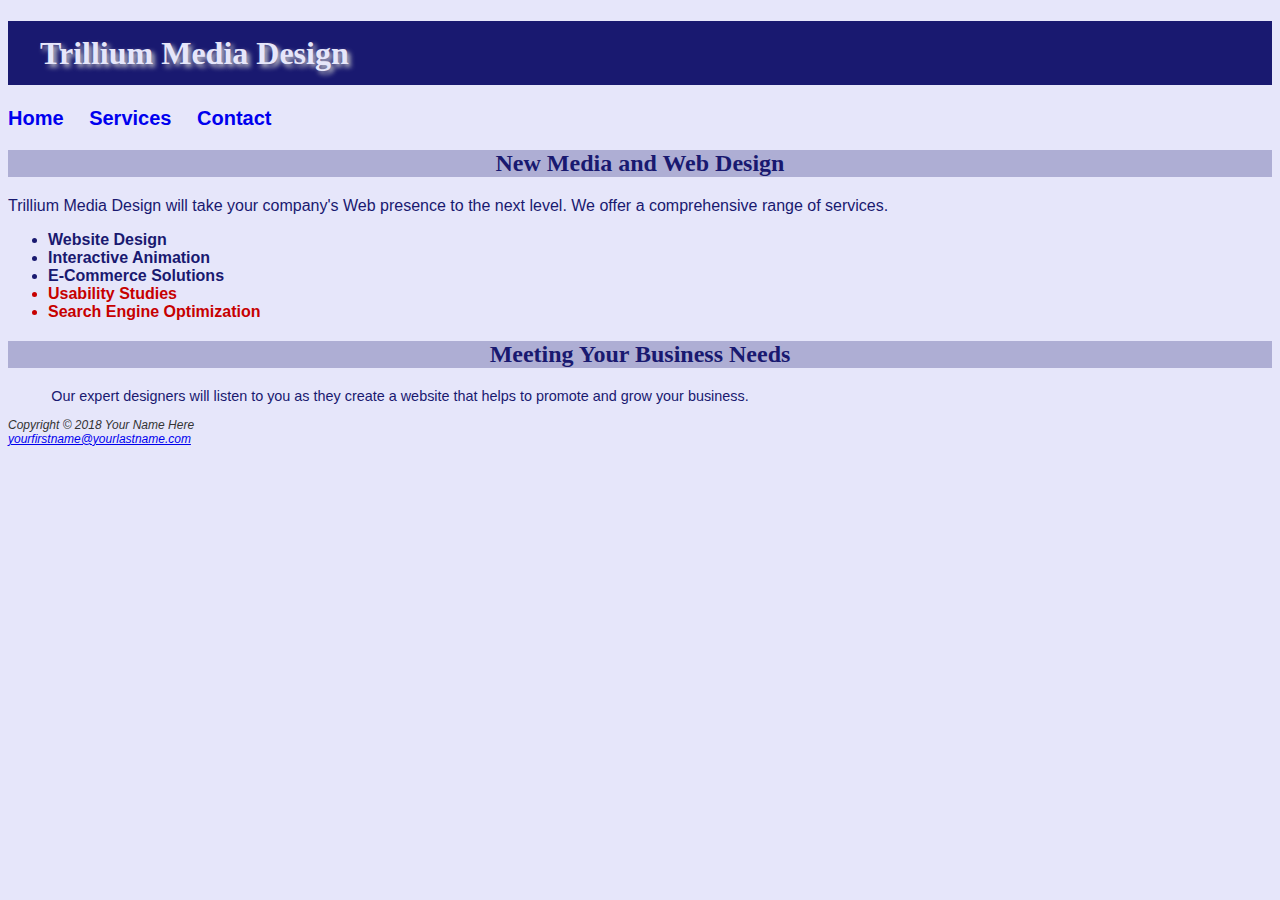
==== index.html @ 030e85c5 "attempt 1 prob failure" ====
<!DOCTYPE html>
<html lang="en">
<head>
<title>Trillium Media Design</title>
<meta charset="utf-8">
<link href="trillium.css" rel="stylesheet">
</head>

<body>

 <header>
   <h1>Trillium Media Design</h1>
 </header>

   <nav>
 <a href="index.html">Home</a> <a href="services.html">Services</a> <a href="contact.html">Contact</a>
 </nav>

 <main>
   <h2>New Media and Web Design</h2>
   <p><span class="company"> <div wrapper>Trillium Media Design</span> will take your company&#39;s Web presence to the next level. We offer a comprehensive range of services.</div></p>
   <ul>
     <li>Website Design</li>
     <li>Interactive Animation</li>
     <li>E-Commerce Solutions</li>  	
     <li class="feature">Usability Studies</li>
     <li class="feature">Search Engine Optimization</li>
   </ul>
   <h2>Meeting Your Business Needs</h2>
   <p>Our expert designers will listen to you as they create a website that helps to promote and grow your business.</p>
 </main>
 
  <footer>Copyright &copy; 2018 Your Name Here<br>
  <a href="mailto:yourfirstname@yourlastname.com">yourfirstname@yourlastname.com</a>
  </footer>
</body>
</html>
---- trillium.css ----
body {background-color: #e6e6fa; 
    color: #191970; 
    font-family: Arial, Verdana, sans-serif;}

h1 {background-color: #191970; 
    color: #e6e6fa; 
    line-height: 200%; 
    font-family: Georgia, "Times New Roman", serif; 
    text-indent: 1em; 
    text-shadow: 3px 3px 5px #CCCCCC;}

h2 {background-color: #aeaed4; 
    color: #191970; 
    font-family: Georgia, "Times New Roman", serif; 
    text-align: center;}

nav {font-weight: bold; 
    word-spacing: 1em; 
    font-size: 1.25em;}

nav a {text-decoration: none;}

p { font-size: .90em; 
    text-indent: 3em;}

ul {font-weight: bold;}

footer {color: #333333; 
    font-size: .75em; 
    font-style: italic;}

.feature {color:#c70000;}

.company {font-weight: bold; 
    font-family: Georgia, 'Times New Roman', Times, serif; font-size: 1.25em;}

#wrapper {margin-left: auto;
    margin-right: auto;
    width: 80%;}
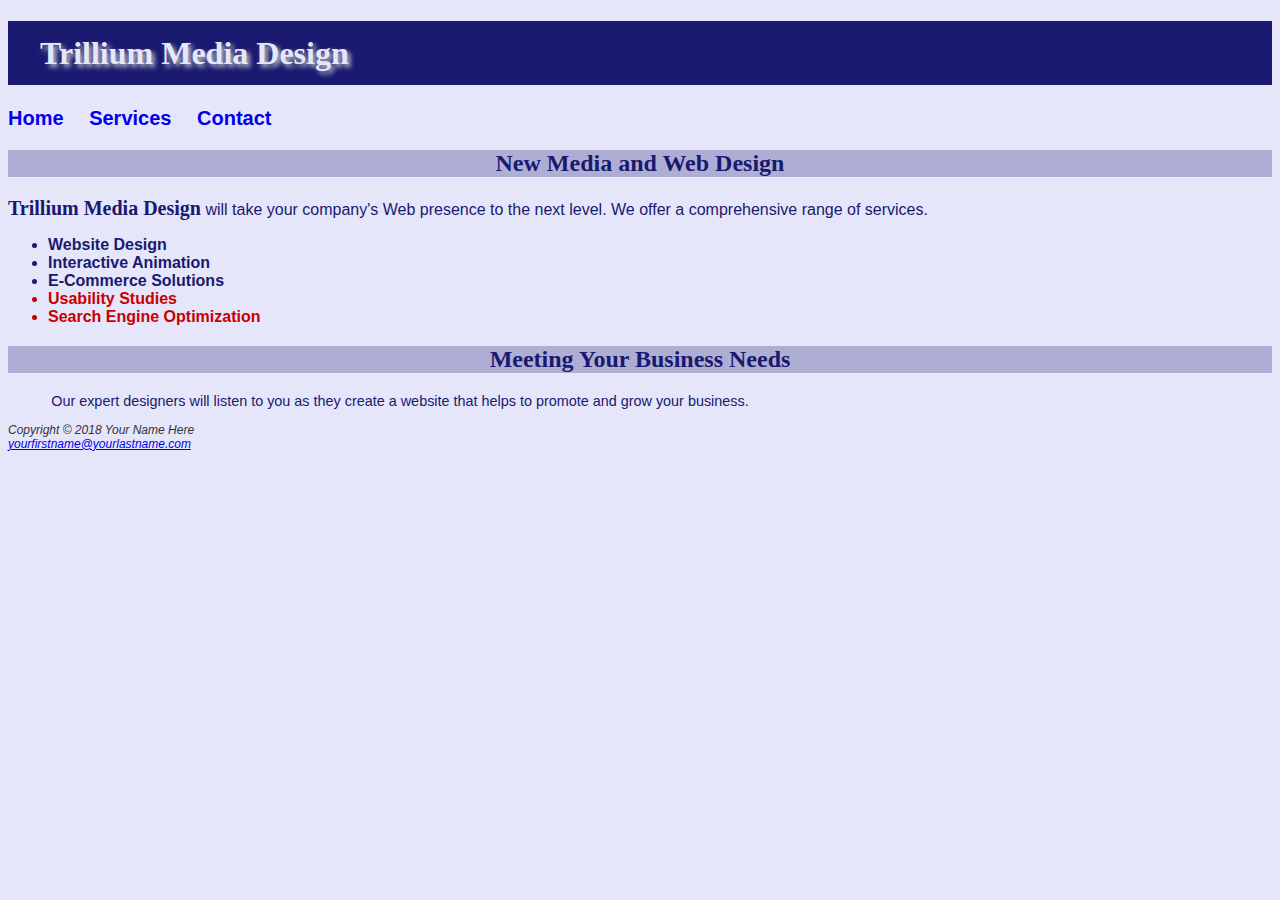
==== commit f0a01633: "I'm trying" ====
--- a/index.html
+++ b/index.html
@@ -18,7 +18,7 @@
 
  <main>
    <h2>New Media and Web Design</h2>
-   <p><span class="company"> <div wrapper>Trillium Media Design</span> will take your company&#39;s Web presence to the next level. We offer a comprehensive range of services.</div></p>
+   <p><div class="wrapper"><span class="company"> Trillium Media Design</span> will take your company&#39;s Web presence to the next level. We offer a comprehensive range of services.</div></p>
    <ul>
      <li>Website Design</li>
      <li>Interactive Animation</li>
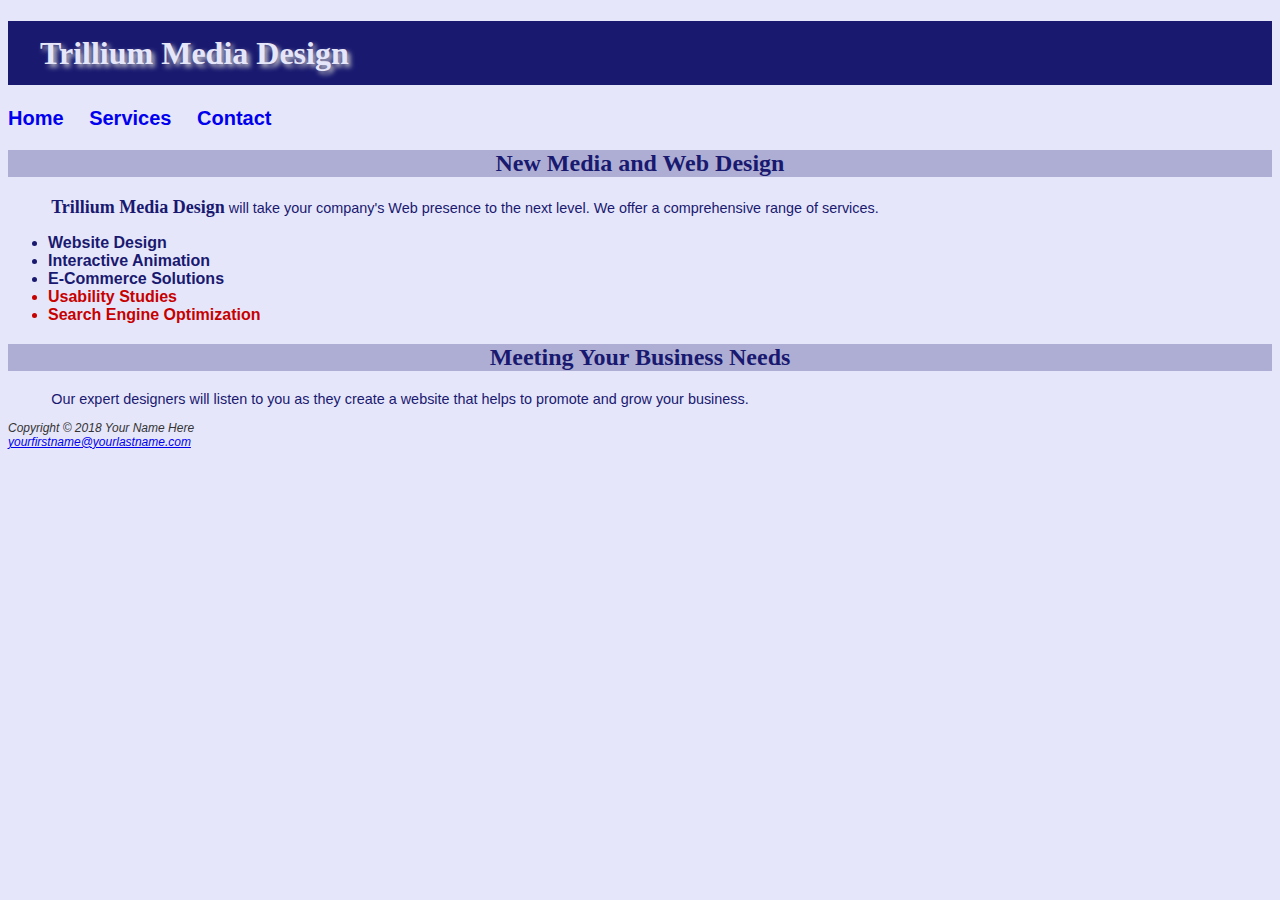
==== commit 88dc8471: "shrink yay attempt 1" ====
--- a/index.html
+++ b/index.html
@@ -7,7 +7,7 @@
 </head>
 
 <body>
-
+<div class="wrapper">
  <header>
    <h1>Trillium Media Design</h1>
  </header>
@@ -18,7 +18,7 @@
 
  <main>
    <h2>New Media and Web Design</h2>
-   <p><div class="wrapper"><span class="company"> Trillium Media Design</span> will take your company&#39;s Web presence to the next level. We offer a comprehensive range of services.</div></p>
+   <p><span class="company"> Trillium Media Design</span> will take your company&#39;s Web presence to the next level. We offer a comprehensive range of services.</p>
    <ul>
      <li>Website Design</li>
      <li>Interactive Animation</li>
@@ -33,5 +33,5 @@
   <footer>Copyright &copy; 2018 Your Name Here<br>
   <a href="mailto:yourfirstname@yourlastname.com">yourfirstname@yourlastname.com</a>
   </footer>
-</body>
+</div></body>
 </html>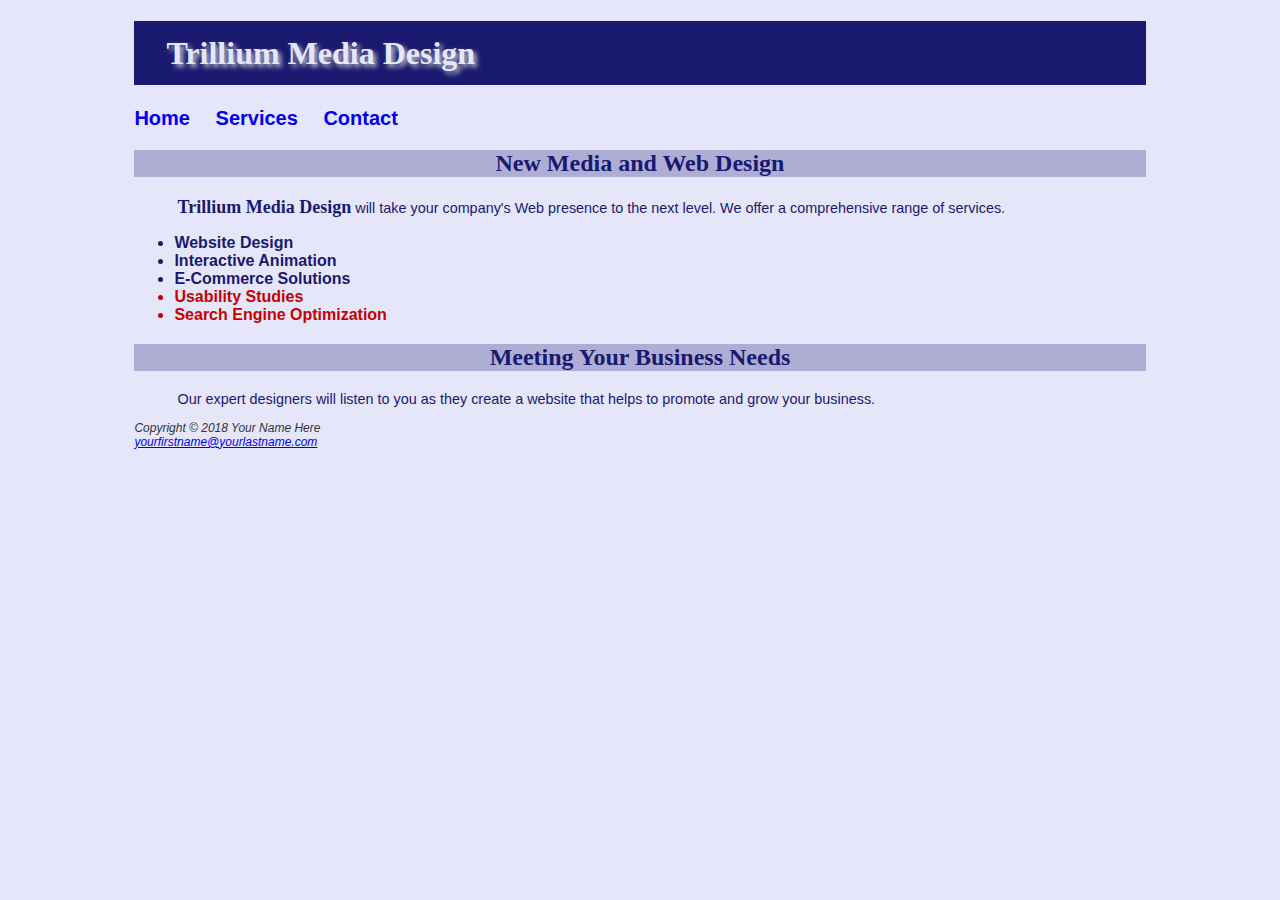
==== commit 44dacf59: "dude idk" ====
--- a/index.html
+++ b/index.html
@@ -7,7 +7,7 @@
 </head>
 
 <body>
-<div class="wrapper">
+<div id="wrapper">
  <header>
    <h1>Trillium Media Design</h1>
  </header>
